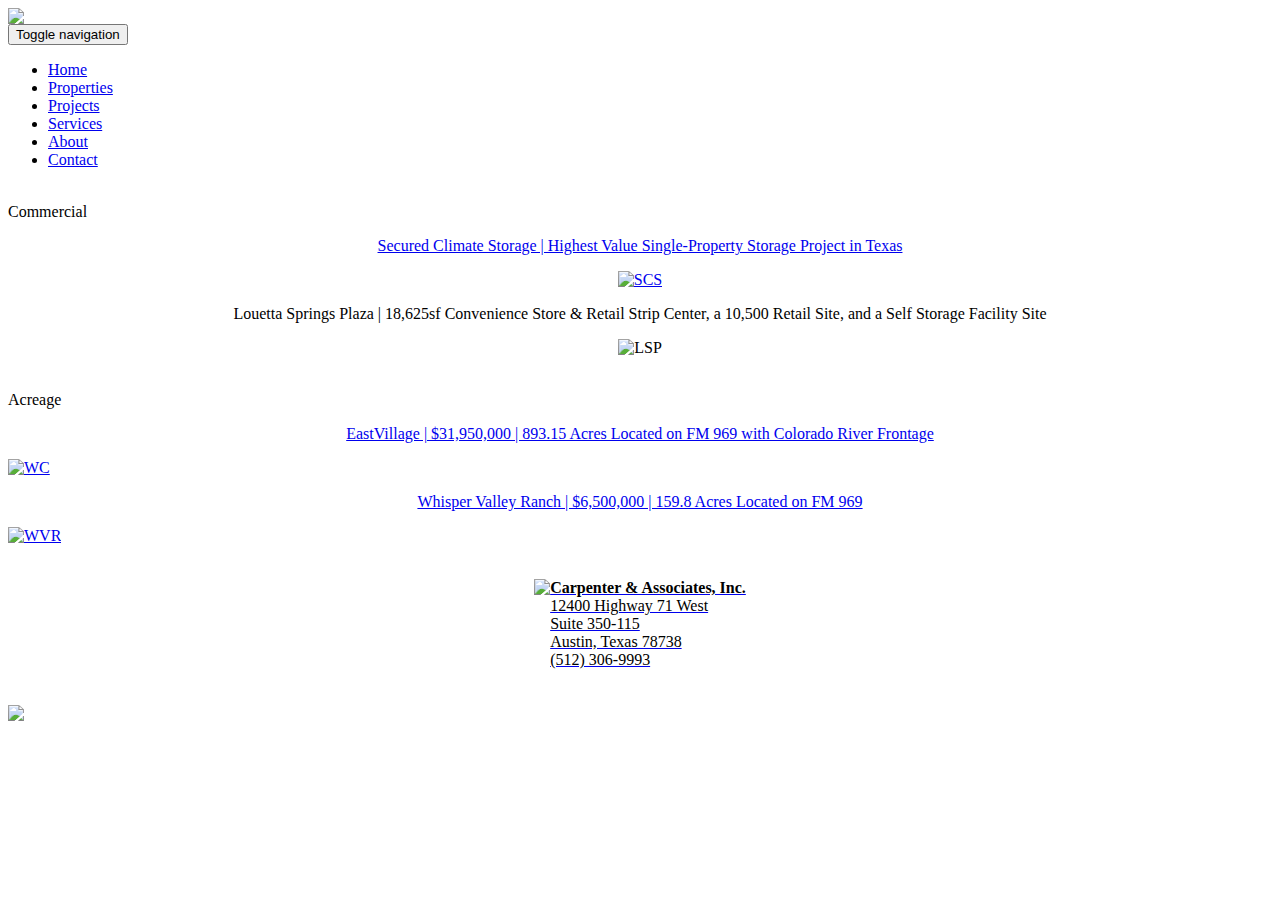
==== properties.html @ 34ed7b54 "C&A Webpages" ====
<html>
<head>
<title>C&A | Properties</title>
<meta name="description" content="Carpenter & Associates, Inc.">
<meta name="author" content="Stephen Carpenter">
<meta name="keywords" content="Jim Carpenter, James Carpenter, James R. Carpenter, Stephen Carpenter, Robin Carpenter, Walter Tacquard III, Mark Carpenter, Charlie Carpenter, Carpenter & Associates Inc., Brokerage, Development, Investments, Austin, Residential, Industrial">
<meta name="copyright" content="www.carpenteraustin.com">
<!-- Bootstrap core CSS -->
<link href="css/bootstrap.min.css" rel="stylesheet" type="text/css">
<!-- Custom styles for this template -->
<link href="css/global.css" rel="stylesheet" type="text/css">
<!-- IE10 viewport hack for Surface/desktop Windows 8 bug -->
<script src="js/ie10-viewport-bug-workaround.js"></script>
<!-- Google Fonts -->
<!--<link href='http://fonts.googleapis.com/css?family=Open+Sans:700,400' rel='stylesheet' type='text/css'> -->
<script>
  (function(i,s,o,g,r,a,m){i['GoogleAnalyticsObject']=r;i[r]=i[r]||function(){
  (i[r].q=i[r].q||[]).push(arguments)},i[r].l=1*new Date();a=s.createElement(o),
  m=s.getElementsByTagName(o)[0];a.async=1;a.src=g;m.parentNode.insertBefore(a,m)
  })(window,document,'script','//www.google-analytics.com/analytics.js','ga');

  ga('create', 'UA-52727811-1', 'auto');
  ga('require', 'displayfeatures');
  ga('require', 'linkid', 'linkid.js');
  ga('send', 'pageview');
</script>
</head>

<body>
<div class="container"> 
  <!-- Header --> 
  <img src='images/Header.gif' class="img-responsive center-block"> 
  <!-- Static navbar -->
  <div class="navbar navbar-default" role="navigation">
    <div class="container-fluid">
      <div class="navbar-header">
        <button type="button" class="navbar-toggle" data-toggle="collapse" data-target=".navbar-collapse"> <span class="sr-only">Toggle navigation</span> <span class="icon-bar"></span> <span class="icon-bar"></span> <span class="icon-bar"></span> </button></div>
      <div class="navbar-collapse collapse">
        <ul class="nav nav-justified">
          <li class="active"><a href="index.html">Home</a></li>
          <li><a href="properties.html">Properties</a></li>
          <li><a href="projects.html">Projects</a></li>
          <li><a href="services.html">Services</a></li>
          <li><a href="about.html">About</a></li>
          <li><a href="contact.html">Contact</a></li>
        </ul>
      </div>
      <!--/.nav-collapse --> 
    </div>
    <!--/.container-fluid --> 
  </div>
<!-- Main component for a primary marketing message or call to action -->
<div class="paragraph"> 
<!-- Title -->
<p class="pageHeadline"><br>Commercial</p>
<tr valign="top"><td align="center" valign="top" width="570" bgcolor="#FFFFFF">
<div align="center">
<p><a href="http://www.securedclimatestorage.com" target="_blank" class="linkText">Secured Climate Storage | Highest Value Single-Property Storage Project in Texas</a></p>
<p><a href="http://www.securedclimatestorage.com" target="_blank" class="linkText"><img src="images/SCSFront.jpg" alt="SCS" class="img-responsive center-block" longdesc="images/HomeImage.jpg"></a></p>
<p>Louetta Springs Plaza | 18,625sf Convenience Store & Retail Strip Center, a 10,500 Retail Site, and a Self Storage Facility Site</p>
<p><img src="images/Louetta Springs Plaza.jpg" alt="LSP" class="img-responsive center-block" longdesc="images/Louetta Springs Plaza.jpg"></p></div></td></tr>
<!-- Acreage -->
<p class="pageHeadline"><br>Acreage</p>
<tr valign="top"><td align="center" valign="top" width="570" bgcolor="#FFFFFF">
<p align="center"><a href="http://www.loopnet.com/Listing/16541198/Intersection-of-FM-969-Burleson-Manor-Rd-Webberville-TX/" target="_blank" class="linkText">EastVillage | $31,950,000 | 893.15 Acres Located on FM 969 with Colorado River Frontage</p>
<p><a href="http://www.loopnet.com/Listing/16541198/Intersection-of-FM-969-Burleson-Manor-Rd-Webberville-TX/" target="_blank" class="linkText"><img src="images/Webbers Crossing.jpg" alt="WC" class="img-responsive center-block" longdesc="images/Webbers Crossing.jpg"></p>
<p align="center"><a href="http://www.loopnet.com/Listing/17574594/17918-FM-969-Manor-TX/" target="_blank" class="linkText">Whisper Valley Ranch | $6,500,000 | 159.8 Acres Located on FM 969</p>
<p><a href="http://www.loopnet.com/Listing/17574594/17918-FM-969-Manor-TX/" target="_blank" class="linkText"><img src="images/Whisper Valley Ranch.jpg" alt="WVR" class="img-responsive center-block" longdesc="images/Whisper Valley Ranch.jpg"></p></td></tr></br>
<!-- Residential -->
<!--<p class="pageHeadline"><br>Residential</p>-->
<!-- Company Information -->
<table align="center" border="0" cellpadding="0" cellspacing="0" bgcolor="#FFFFFF">
<tr valign="top"><td valign="top" align="center" bgcolor="#FFFFFF">
<a href="/contactus.html"><img  src='images/CA_Logo.gif' class="img-responsive center-block center-block"></a></td>
<td class="contactInfo"><b>Carpenter &amp; Associates, Inc.</b><br>
<span>12400 Highway 71 West<br>Suite 350-115<br>Austin, Texas 78738<br>&#40;&#53;&#49;&#50;&#41;&#32;&#51;&#48;&#54;&#45;&#57;&#57;&#57;&#51;</span><br></span></span><br><br></td></tr></table></td></tr></td></tr>
</div>
<div><img src='images/Footer.gif' class="img-responsive center-block"></div>
</div></div>
<!-- /container --> 

<!-- Bootstrap core JavaScript
================================================== --> 
<!-- Placed at the end of the document so the pages load faster --> 
<script src="https://ajax.googleapis.com/ajax/libs/jquery/1.11.1/jquery.min.js"></script>
<script src="js/bootstrap.min.js"></script>
</body>
</html>
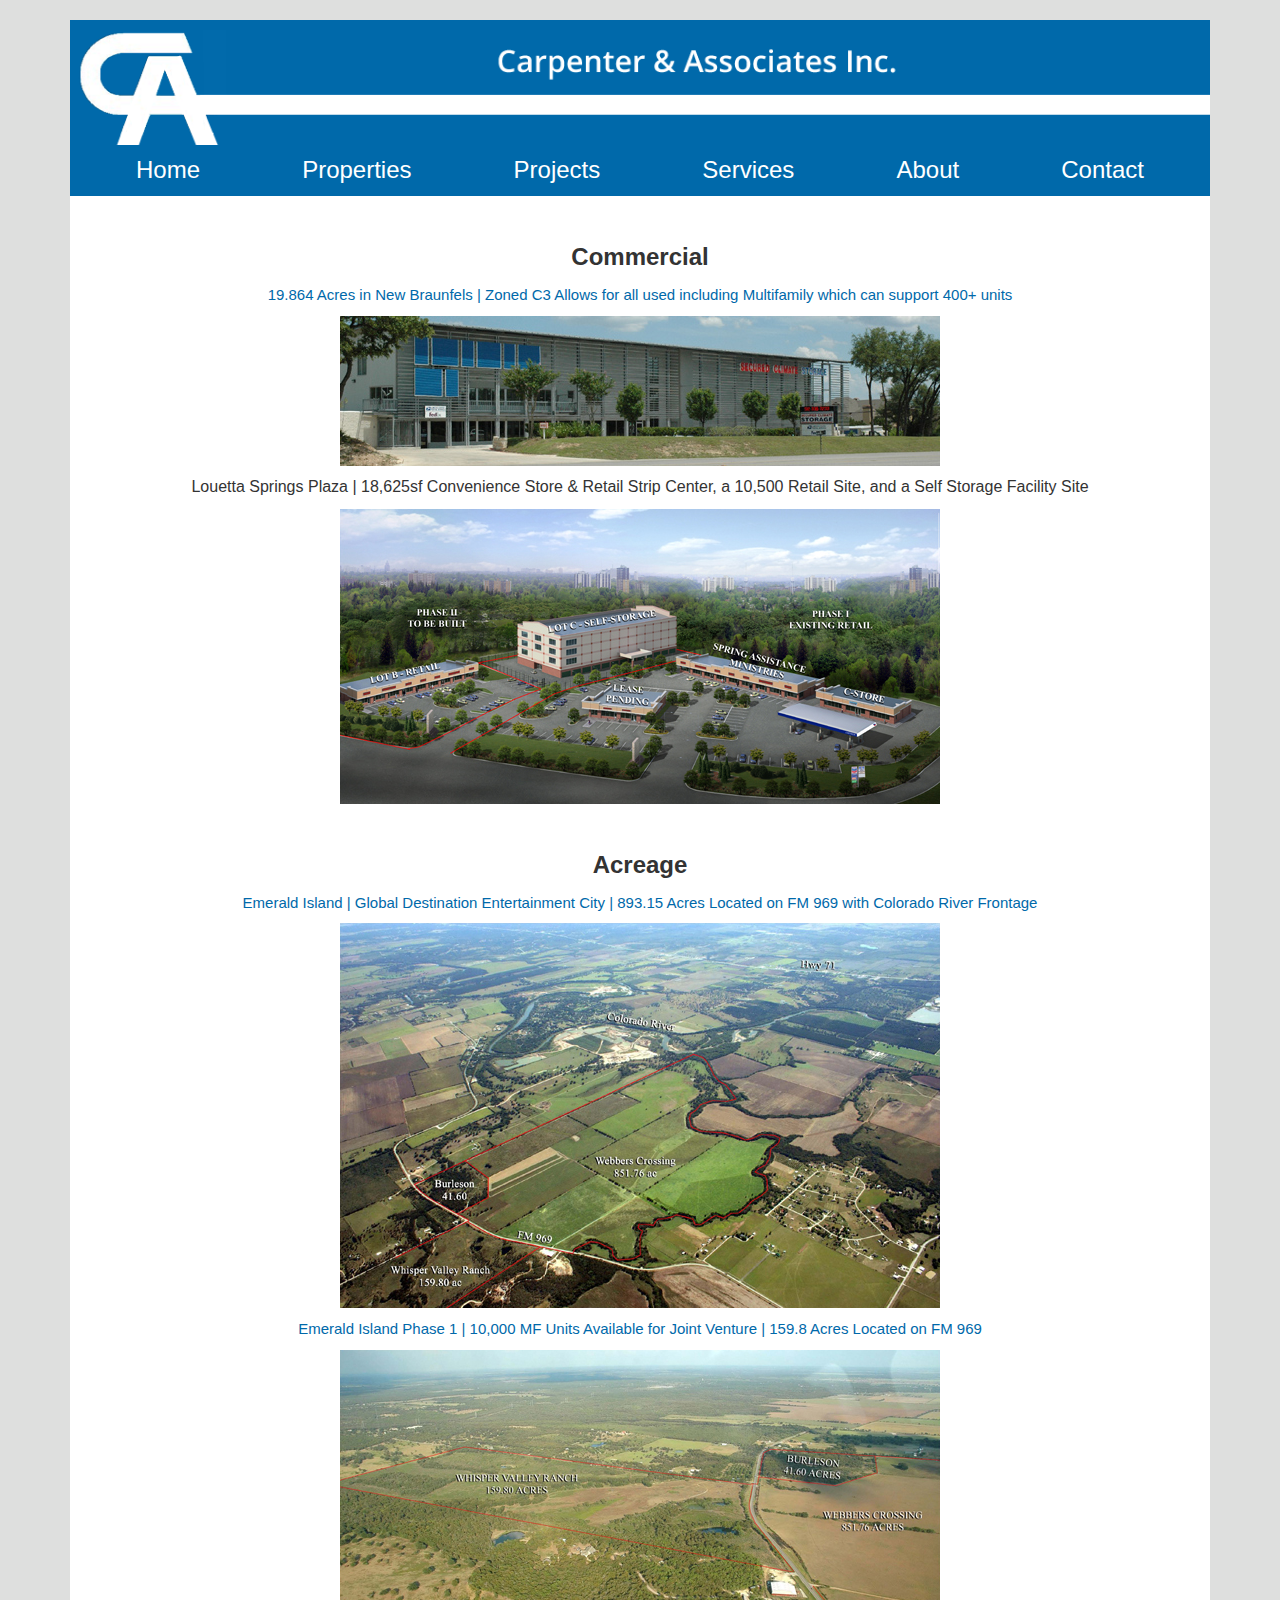
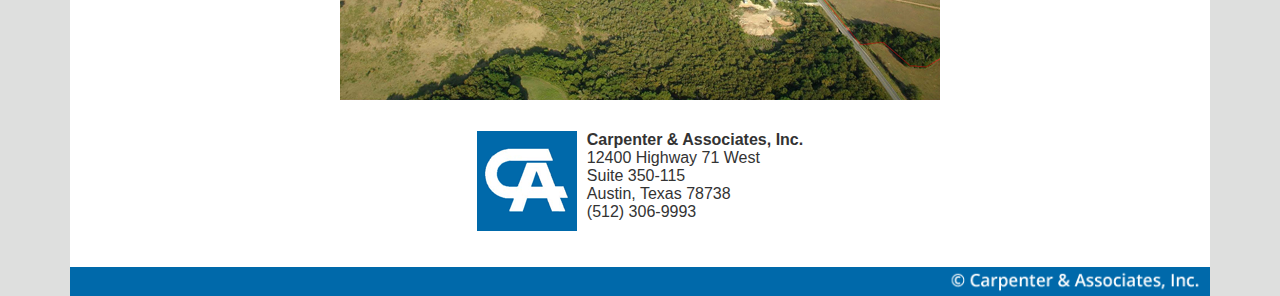
==== commit 501a06da: "Updated the properties and projects page" ====
--- a/properties.html
+++ b/properties.html
@@ -55,16 +55,16 @@
 <p class="pageHeadline"><br>Commercial</p>
 <tr valign="top"><td align="center" valign="top" width="570" bgcolor="#FFFFFF">
 <div align="center">
-<p><a href="http://www.securedclimatestorage.com" target="_blank" class="linkText">Secured Climate Storage | Highest Value Single-Property Storage Project in Texas</a></p>
-<p><a href="http://www.securedclimatestorage.com" target="_blank" class="linkText"><img src="images/SCSFront.jpg" alt="SCS" class="img-responsive center-block" longdesc="images/HomeImage.jpg"></a></p>
+<p><a href="" target="_blank" class="linkText">19.864 Acres in New Braunfels | Zoned C3 Allows for all used including Multifamily which can support 400+ units</a></p>
+<p><a href="" target="_blank" class="linkText"><img src="images/SCSFront.jpg" alt="SCS" class="img-responsive center-block" longdesc="images/HomeImage.jpg"></a></p>
 <p>Louetta Springs Plaza | 18,625sf Convenience Store & Retail Strip Center, a 10,500 Retail Site, and a Self Storage Facility Site</p>
 <p><img src="images/Louetta Springs Plaza.jpg" alt="LSP" class="img-responsive center-block" longdesc="images/Louetta Springs Plaza.jpg"></p></div></td></tr>
 <!-- Acreage -->
 <p class="pageHeadline"><br>Acreage</p>
 <tr valign="top"><td align="center" valign="top" width="570" bgcolor="#FFFFFF">
-<p align="center"><a href="http://www.loopnet.com/Listing/16541198/Intersection-of-FM-969-Burleson-Manor-Rd-Webberville-TX/" target="_blank" class="linkText">EastVillage | $31,950,000 | 893.15 Acres Located on FM 969 with Colorado River Frontage</p>
+<p align="center"><a href="http://www.loopnet.com/Listing/16541198/Intersection-of-FM-969-Burleson-Manor-Rd-Webberville-TX/" target="_blank" class="linkText">Emerald Island | Global Destination Entertainment City | 893.15 Acres Located on FM 969 with Colorado River Frontage</p>
 <p><a href="http://www.loopnet.com/Listing/16541198/Intersection-of-FM-969-Burleson-Manor-Rd-Webberville-TX/" target="_blank" class="linkText"><img src="images/Webbers Crossing.jpg" alt="WC" class="img-responsive center-block" longdesc="images/Webbers Crossing.jpg"></p>
-<p align="center"><a href="http://www.loopnet.com/Listing/17574594/17918-FM-969-Manor-TX/" target="_blank" class="linkText">Whisper Valley Ranch | $6,500,000 | 159.8 Acres Located on FM 969</p>
+<p align="center"><a href="https://www.loopnet.com/Listing/17918-FM-969-Manor-TX/28269887/" target="_blank" class="linkText">Emerald Island Phase 1 | 10,000 MF Units Available for Joint Venture | 159.8 Acres Located on FM 969</p>
 <p><a href="http://www.loopnet.com/Listing/17574594/17918-FM-969-Manor-TX/" target="_blank" class="linkText"><img src="images/Whisper Valley Ranch.jpg" alt="WVR" class="img-responsive center-block" longdesc="images/Whisper Valley Ranch.jpg"></p></td></tr></br>
 <!-- Residential -->
 <!--<p class="pageHeadline"><br>Residential</p>-->
--- a/css/global.css
+++ b/css/global.css
@@ -0,0 +1,60 @@
+* {
+  -webkit-border-radius: 0 !important;
+     -moz-border-radius: 0 !important;
+       -o-border-radius: 0 !important;  
+		  border-radius: 0 !important;		  
+}
+
+body {
+  background: #DEDFDE;
+  font-size: 16px;
+  padding-top: 20px;
+  overflow: scroll;
+}
+
+.navbar {
+  background: #0069AA;
+  font-size: 24px;
+  padding: 0;
+  margin: 0;
+  border: 0;
+}
+
+.paragraph {
+	background: #FFFFFF;
+	text-align: justify;
+	padding: 10px;
+}
+
+.contactInfo {
+	text-align: left;
+	padding-left: 10px;
+}
+
+.pageHeadline {
+	text-align: center;
+	font-weight: bold;
+	font-size: 24px;
+}
+
+.boldHeadline {
+	text-align: center;
+	font-weight: bold; 
+}
+
+.linkText {
+	text-align: center;
+	font-size: 15px;
+	font-style: normal;
+	font-weight: lighter;
+	color: #0069aa;
+}
+
+.img-responsiveProjects {
+	display: block;
+	width: 100% \9;
+	max-width: 100%;
+	height: auto;
+	padding-top: 5px;
+	padding-right: 1%;
+}